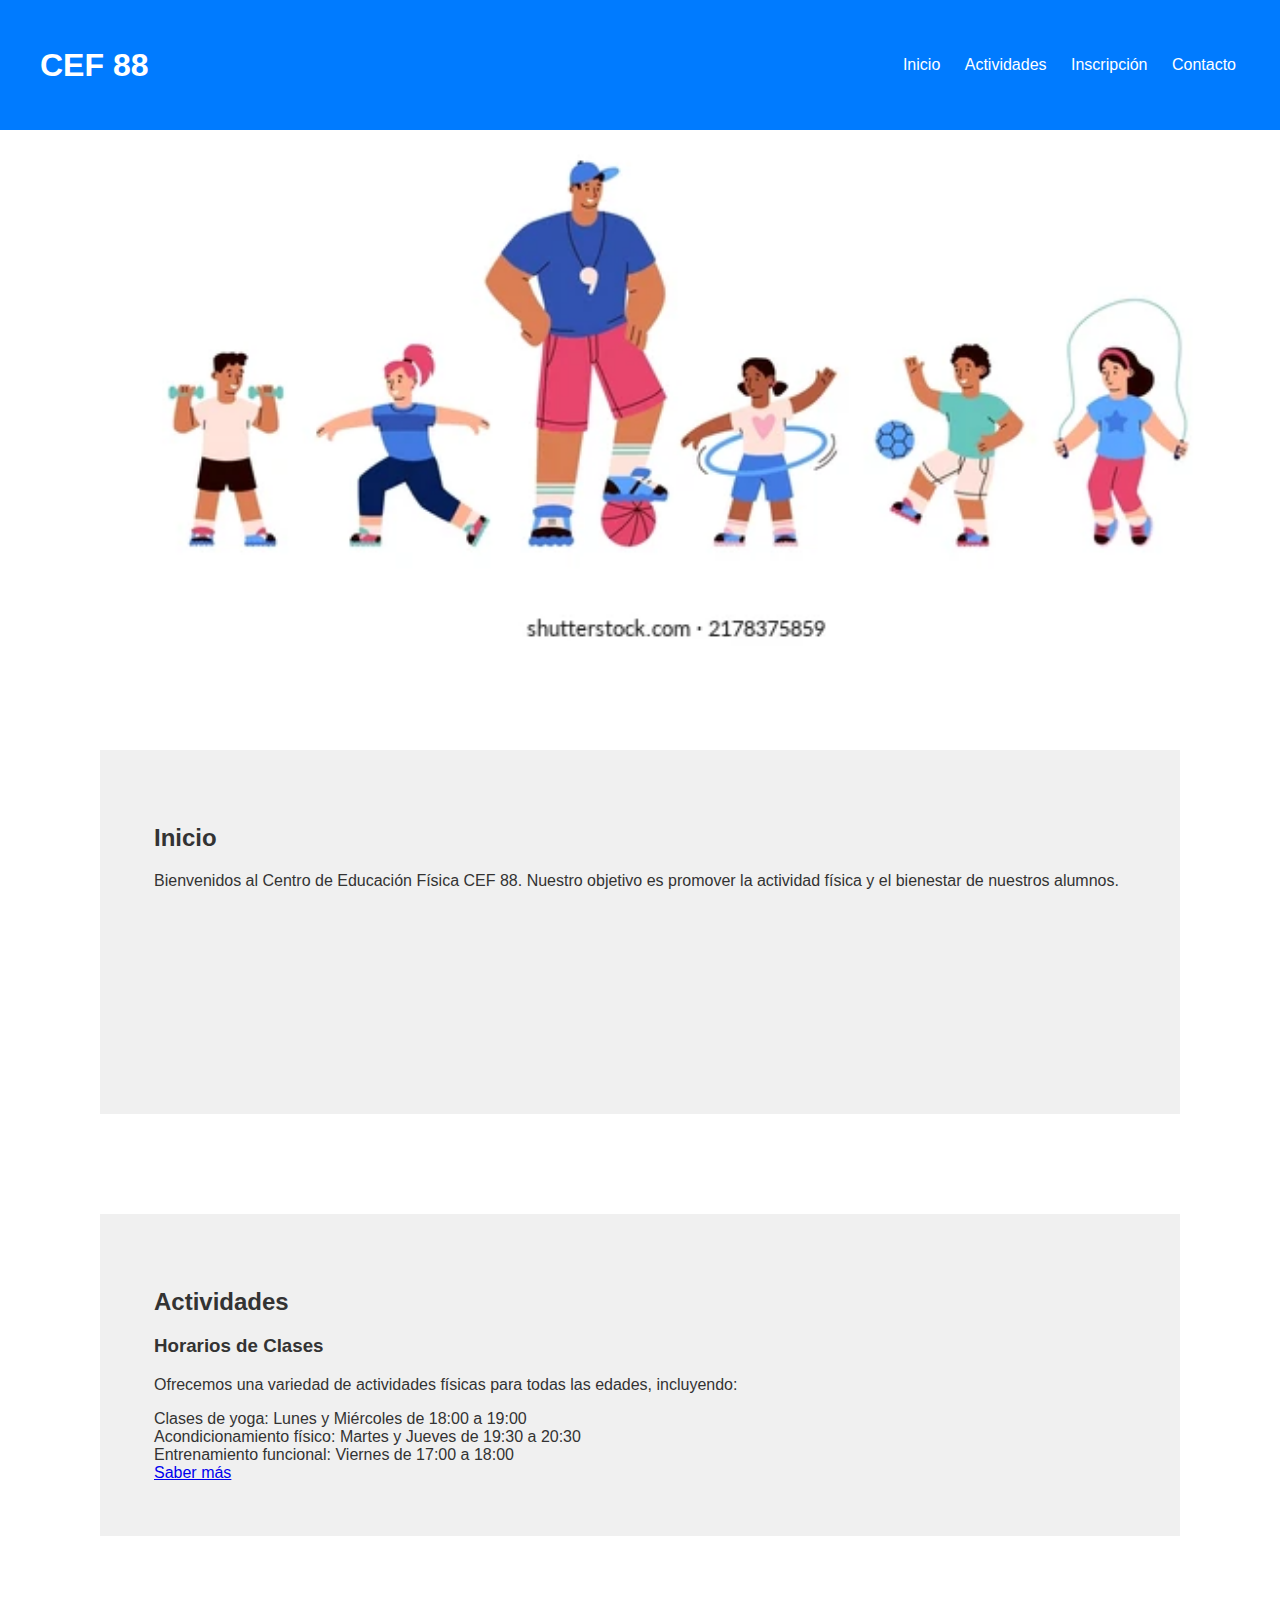
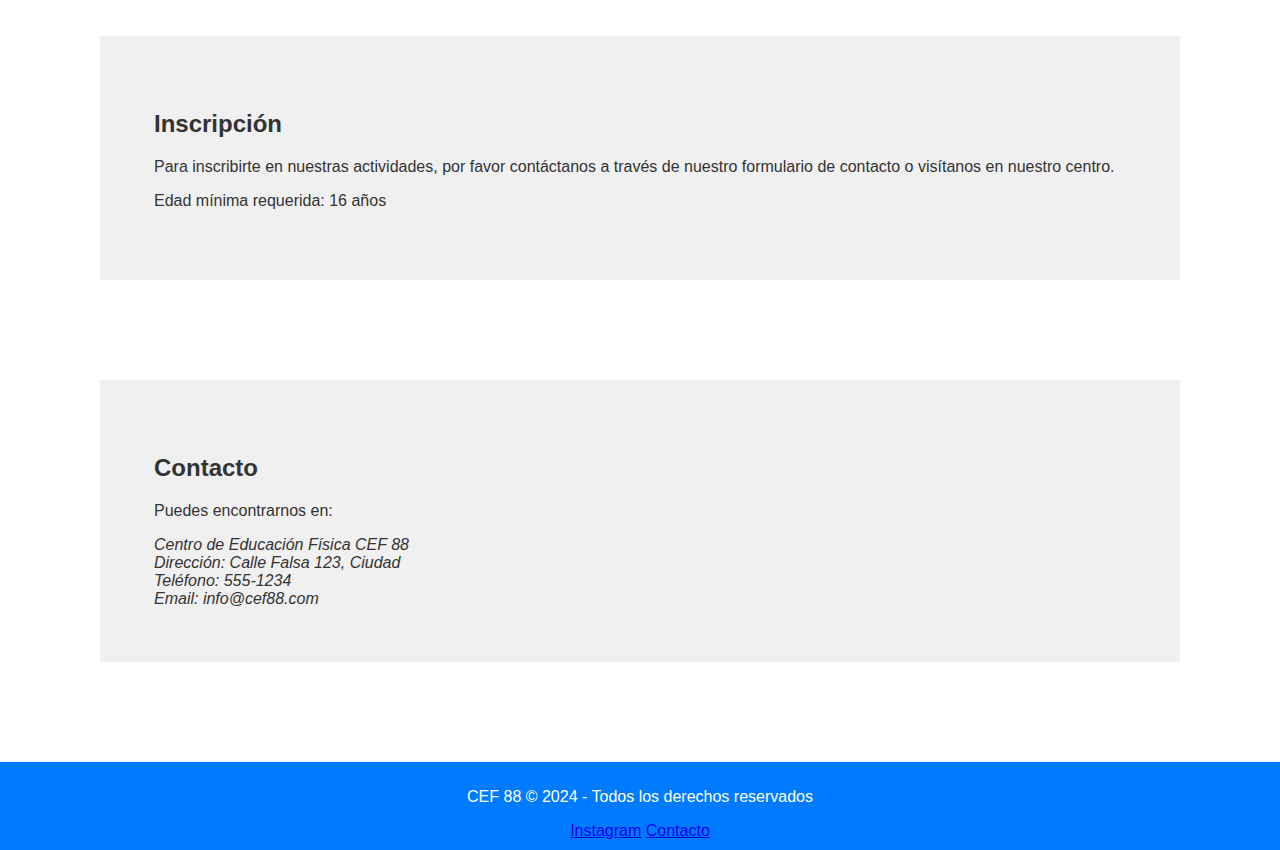
==== index.html @ 6db6ac1f "Primer versión" ====
<!DOCTYPE html>
<html lang="en">
<head>
    <meta charset="UTF-8">
    <meta name="viewport" content="width=device-width, initial-scale=1.0">
    <title>CEF 88 - Actividades</title>
    <link rel="stylesheet" href="style.css">
    <script src="script.js"></script>
</head>
<body>
    <header>
        <div class="header-left">
            <a href="index.html" id="cef-icon"><h1>CEF 88</h1></a>  
        </div>
        <div class="header-right">
            <button class="menu-btn" onclick="mostrar()"><img src="menu.png" alt="menu"></button> <!-- Botón de menú -->

            <nav>
                <ul>
                    <li><a href="#inicio">Inicio</a></li>
                    <li><a href="#actividades">Actividades</a></li>
                    <li><a href="#inscripcion">Inscripción</a></li>
                    <li><a href="#contacto">Contacto</a></li>
                </ul>
            </nav>
        </div>
    </header>

    <main> 
        <div id="banner">
            <img src="teacher-conducts-physical-education-lesson-260nw-2178375859.webp" alt="">
        </div>
        <div id="inicio">

            <section >
                <h2>Inicio</h2>
                <!-- Aquí puedes agregar información de bienvenida o alguna imagen representativa -->
                <p>Bienvenidos al Centro de Educación Física CEF 88. Nuestro objetivo es promover la actividad física y el bienestar de nuestros alumnos.</p>
                <iframe src="https://www.google.com/maps/embed?pb=!1m18!1m12!1m3!1d3271.7481616890896!2d-58.58881992424636!3d-34.91276897284499!2m3!1f0!2f0!3f0!3m2!1i1024!2i768!4f13.1!3m3!1m2!1s0x95bcd9b2f93dbd8d%3A0xa639c8f661dbad77!2sCentro%20de%20Educaci%C3%B3n%20F%C3%ADsica%20N%C2%BA%2088!5e0!3m2!1ses!2sar!4v1714267469865!5m2!1ses!2sar" width="80%" height="100%" style="border:0;" allowfullscreen="" loading="lazy" referrerpolicy="no-referrer-when-downgrade"></iframe>
            </section>
        </div>
        <div id="actividades">

            <section >
                <h2>Actividades</h2>
                <!-- Aquí puedes listar las actividades que se realizan en el centro -->
                <h3>Horarios de Clases</h3>
                <p>Ofrecemos una variedad de actividades físicas para todas las edades, incluyendo:</p>
                <ul>
                    <li>Clases de yoga: Lunes y Miércoles de 18:00 a 19:00</li>
                    <li>Acondicionamiento físico: Martes y Jueves de 19:30 a 20:30</li>
                    <li>Entrenamiento funcional: Viernes de 17:00 a 18:00</li>
                </ul>
                <a href="actividades.html">Saber más</a>
            </section>
        </div>
        <div  id="inscripcion">

            <section>
                <h2>Inscripción</h2>
                <!-- Información sobre cómo inscribirse en el centro -->
                <p>Para inscribirte en nuestras actividades, por favor contáctanos a través de nuestro formulario de contacto o visítanos en nuestro centro.</p>
                <p>Edad mínima requerida: 16 años</p>
            </section>
        </div>
        <div id="contacto">

            <section >
                <h2>Contacto</h2>
                <!-- Información de contacto del centro -->
                <p>Puedes encontrarnos en:</p>
                <address>
                    Centro de Educación Física CEF 88<br>
                    Dirección: Calle Falsa 123, Ciudad<br>
                    Teléfono: 555-1234<br>
                    Email: info@cef88.com
                </address>
            </section>
        </div>
        </main>
        <footer >
            <p>CEF 88 &copy; 2024 - Todos los derechos reservados</p>
        <ul id="piePagina">
            <li><a href="https://www.instagram.com/cef88_spegazzini/" target="_blank">Instagram</a></li>
            <li><a href="#contacto">Contacto</a></li>
        </ul>
    </footer>
</body>
</html>
---- style.css ----
body {
    background-color: #ffffff;
    color: #333333;
    font-family: 'Segoe UI', Roboto, Arial, sans-serif;
    margin: 0;
    padding: 0;
}

header {
    height: 10%;
    background-color: #007bff;
    color: #ffffff;
    padding: 20px 40px; /* Aumenté el espaciado interno para mejorar la legibilidad */
    display: flex;
    justify-content: space-between;
    align-items: center;
    position: fixed; /* Para que el encabezado se mantenga fijo en la parte superior */
    top: 0;
    width: 100%;
    z-index: 1000;
}
#cef-icon{
    text-decoration: none; /* Elimina el subrayado */
    color: inherit; /* Hereda el color del texto del elemento padre */
    font-weight: inherit; /* Hereda el peso de la fuente del elemento padre */
    font-size: inherit; 
}
#cef-icon h1:hover{
    color: #333333;
}


.header-left {
    flex: 1;
    text-align: left;
}

.header-right {
    text-align: right;
    padding-right: 5%;
}
 ul {
    margin: 0;
    padding: 0;
    list-style: none;
}

nav ul li {
    display: inline;
    margin-right: 20px;
}

nav ul li a {
    color: #ffffff;
    text-decoration: none;
}

main {

}
div{
}

section {
    background-color: #f0f0f0;
    padding: 5%;
}
#banner{

    width: 90%;
}
#banner img{
    width: 100%;
}
#inicio{
    height: 30%;
}
footer {
    background-color: #007bff;
    color: #ffffff;
    padding: 10px 0;
    text-align: center;
}
#piePagina li{
    display: inline;
}

nav a.active {
    font-weight: bold;
    color: #007bff;
    background-color: #333333;
    border-radius: 10px ;
    padding: 5px;
}
#actividades , #inicio, #inscripcion,#contacto,#banner{
    margin: 100px;
    scroll-margin-top: 100px;
}

/* Estilos para el botón de menú */
.menu-btn {
    display: none; /* Oculta el botón de menú por defecto */
}

/* Estilos para el menú de navegación en dispositivos móviles */
@media screen and (max-width: 768px) {
    .menu-btn {
        display: block; /* Muestra el botón de menú en dispositivos móviles */
    }
    
    nav ul {
        display: none; /* Oculta el menú de navegación por defecto en dispositivos móviles */
    }

    nav ul.show {
        display: block; /* Muestra el menú de navegación al hacer clic en el botón de menú */
    }

    nav ul li {
        display: block; /* Muestra los elementos de la lista uno debajo del otro */
        margin-bottom: 10px; /* Añade un espacio entre elementos */
    }
}
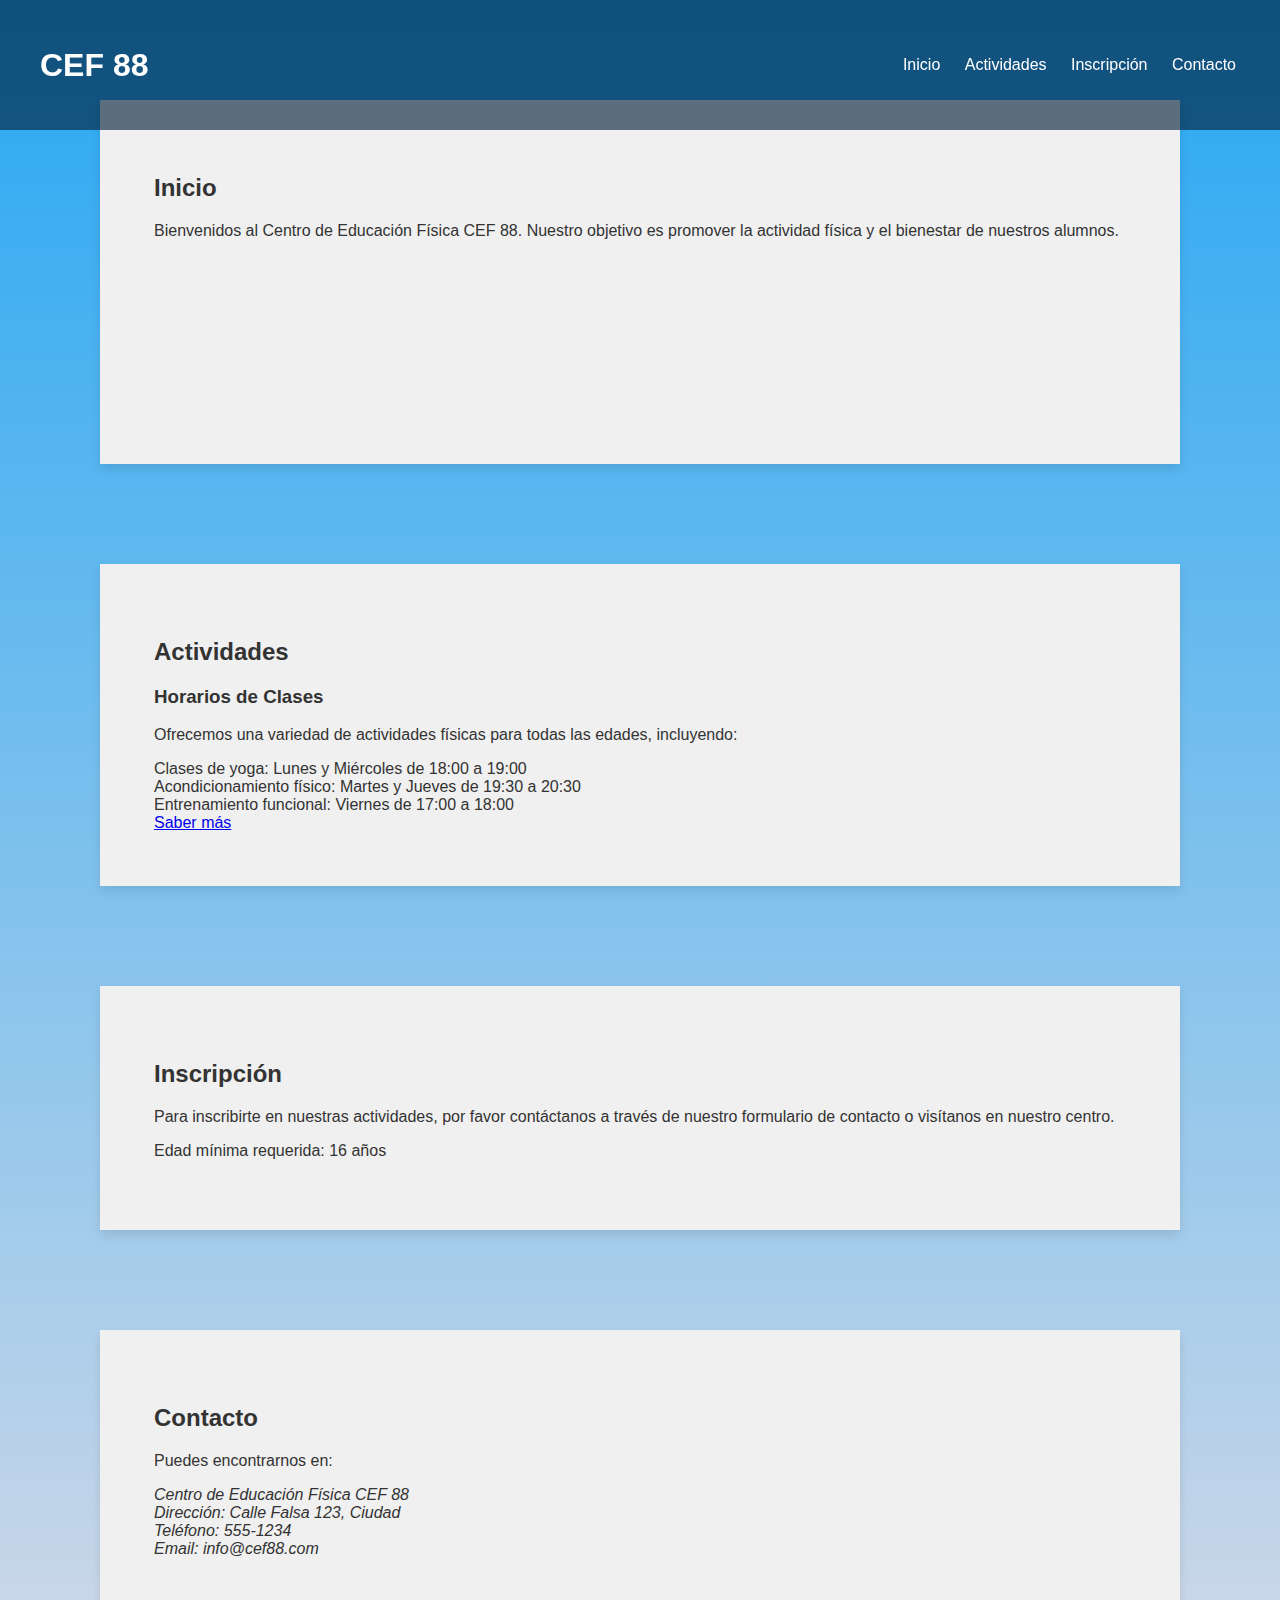
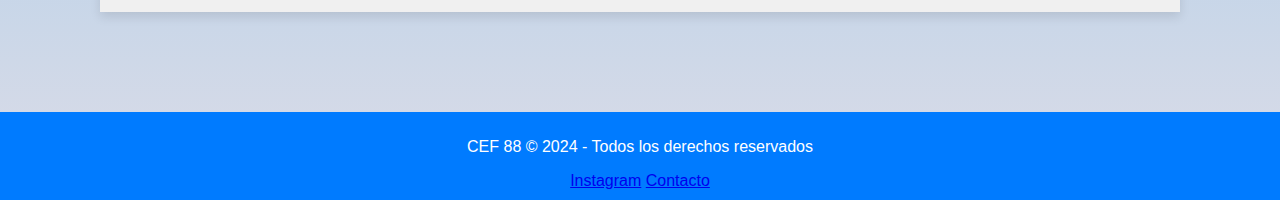
==== commit 73ee1d87: "cambio en menu" ====
--- a/index.html
+++ b/index.html
@@ -10,12 +10,12 @@
 <body>
     <header>
         <div class="header-left">
-            <a href="index.html" id="cef-icon"><h1>CEF 88</h1></a>  
+            <a href="index.html" id="cef-icon"><h1>CEF 88</h1></a>
         </div>
         <div class="header-right">
-            <button class="menu-btn" onclick="mostrar()"><img src="menu.png" alt="menu"></button> <!-- Botón de menú -->
-
-            <nav>
+            <button onclick="verMenu()" class="menu-btn"><img width="50px" height="50px" src="menu.png" alt="menu"></button> <!-- Botón de menú -->
+    
+            <nav id="menunav">
                 <ul>
                     <li><a href="#inicio">Inicio</a></li>
                     <li><a href="#actividades">Actividades</a></li>
@@ -25,12 +25,28 @@
             </nav>
         </div>
     </header>
+   <script>
+    document.querySelector('.menu-btn').addEventListener('click', function() {
+    document.querySelector('nav').classList.toggle('show');
+});
 
+const links = document.querySelectorAll('nav a');
+
+function setActiveLink(event) {
+    // Eliminar la clase "active" de todos los enlaces
+    links.forEach(link => link.classList.remove('active'));
+    // Agregar la clase "active" al enlace seleccionado
+    event.target.classList.add('active');
+}
+
+// Escuchar el evento de clic en cada enlace y llamar a la función setActiveLink
+links.forEach(link => {
+    link.addEventListener('click', setActiveLink);
+});
+
+   </script>
     <main> 
-        <div id="banner">
-            <img src="teacher-conducts-physical-education-lesson-260nw-2178375859.webp" alt="">
-        </div>
-        <div id="inicio">
+            <div id="inicio">
 
             <section >
                 <h2>Inicio</h2>
--- a/style.css
+++ b/style.css
@@ -4,11 +4,13 @@
     font-family: 'Segoe UI', Roboto, Arial, sans-serif;
     margin: 0;
     padding: 0;
+    background-image: linear-gradient(to bottom,rgb(40, 168, 243)0, #dcdce7);
+
 }
 
 header {
     height: 10%;
-    background-color: #007bff;
+    background-color: #001b389d;
     color: #ffffff;
     padding: 20px 40px; /* Aumenté el espaciado interno para mejorar la legibilidad */
     display: flex;
@@ -24,6 +26,7 @@
     color: inherit; /* Hereda el color del texto del elemento padre */
     font-weight: inherit; /* Hereda el peso de la fuente del elemento padre */
     font-size: inherit; 
+    max-width: 150px;
 }
 #cef-icon h1:hover{
     color: #333333;
@@ -31,11 +34,14 @@
 
 
 .header-left {
+    width: 50%;
     flex: 1;
     text-align: left;
 }
 
 .header-right {
+    width: 50%;
+
     text-align: right;
     padding-right: 5%;
 }
@@ -58,8 +64,7 @@
 main {
 
 }
-div{
-}
+
 
 section {
     background-color: #f0f0f0;
@@ -84,17 +89,21 @@
 #piePagina li{
     display: inline;
 }
-
+nav a.hover{
+    background-color: #007bff;
+}
 nav a.active {
     font-weight: bold;
-    color: #007bff;
-    background-color: #333333;
+    color: #dedede;
+    text-decoration: overline;
     border-radius: 10px ;
     padding: 5px;
+    box-shadow: 0 5px 10prgb(0, 0, 0, 0.1); 
 }
 #actividades , #inicio, #inscripcion,#contacto,#banner{
     margin: 100px;
     scroll-margin-top: 100px;
+    box-shadow: 0 5px 10px rgba(0, 0, 0, 0.1); 
 }
 
 /* Estilos para el botón de menú */
@@ -103,21 +112,54 @@
 }
 
 /* Estilos para el menú de navegación en dispositivos móviles */
+/* Estilos para el menú de navegación en dispositivos móviles */
+/* Estilos para el menú de navegación en dispositivos móviles */
 @media screen and (max-width: 768px) {
     .menu-btn {
+        width: 50px;
+        height: 50px;
         display: block; /* Muestra el botón de menú en dispositivos móviles */
+        float: right;
+        margin-right:50px ;
+       
     }
     
-    nav ul {
-        display: none; /* Oculta el menú de navegación por defecto en dispositivos móviles */
+        
+    #banner{
+        width: 65%;
     }
+    #imagenbanner{
+        width: 80%;
+    }
+    #menunav ul {
+        display: none;
+    }
+  
+    #menunav.show ul {
+        padding: 10px;
+        display: block;
+    }
+    .header-right {
+        width: 50%;
+        text-align: center;
+    }
+    #menunav li{
+        display:block;
+        
+       }
+       #menunav li a{
+        color: black;
+        font-size: large;
+       }
+       #menunav ul{
+        width: auto;
+       }
+    #menunav{
+        display: inline-block;
+        background-color: #f0f0f0;
+        width: 100%;
 
-    nav ul.show {
-        display: block; /* Muestra el menú de navegación al hacer clic en el botón de menú */
     }
+    
+}
 
-    nav ul li {
-        display: block; /* Muestra los elementos de la lista uno debajo del otro */
-        margin-bottom: 10px; /* Añade un espacio entre elementos */
-    }
-}
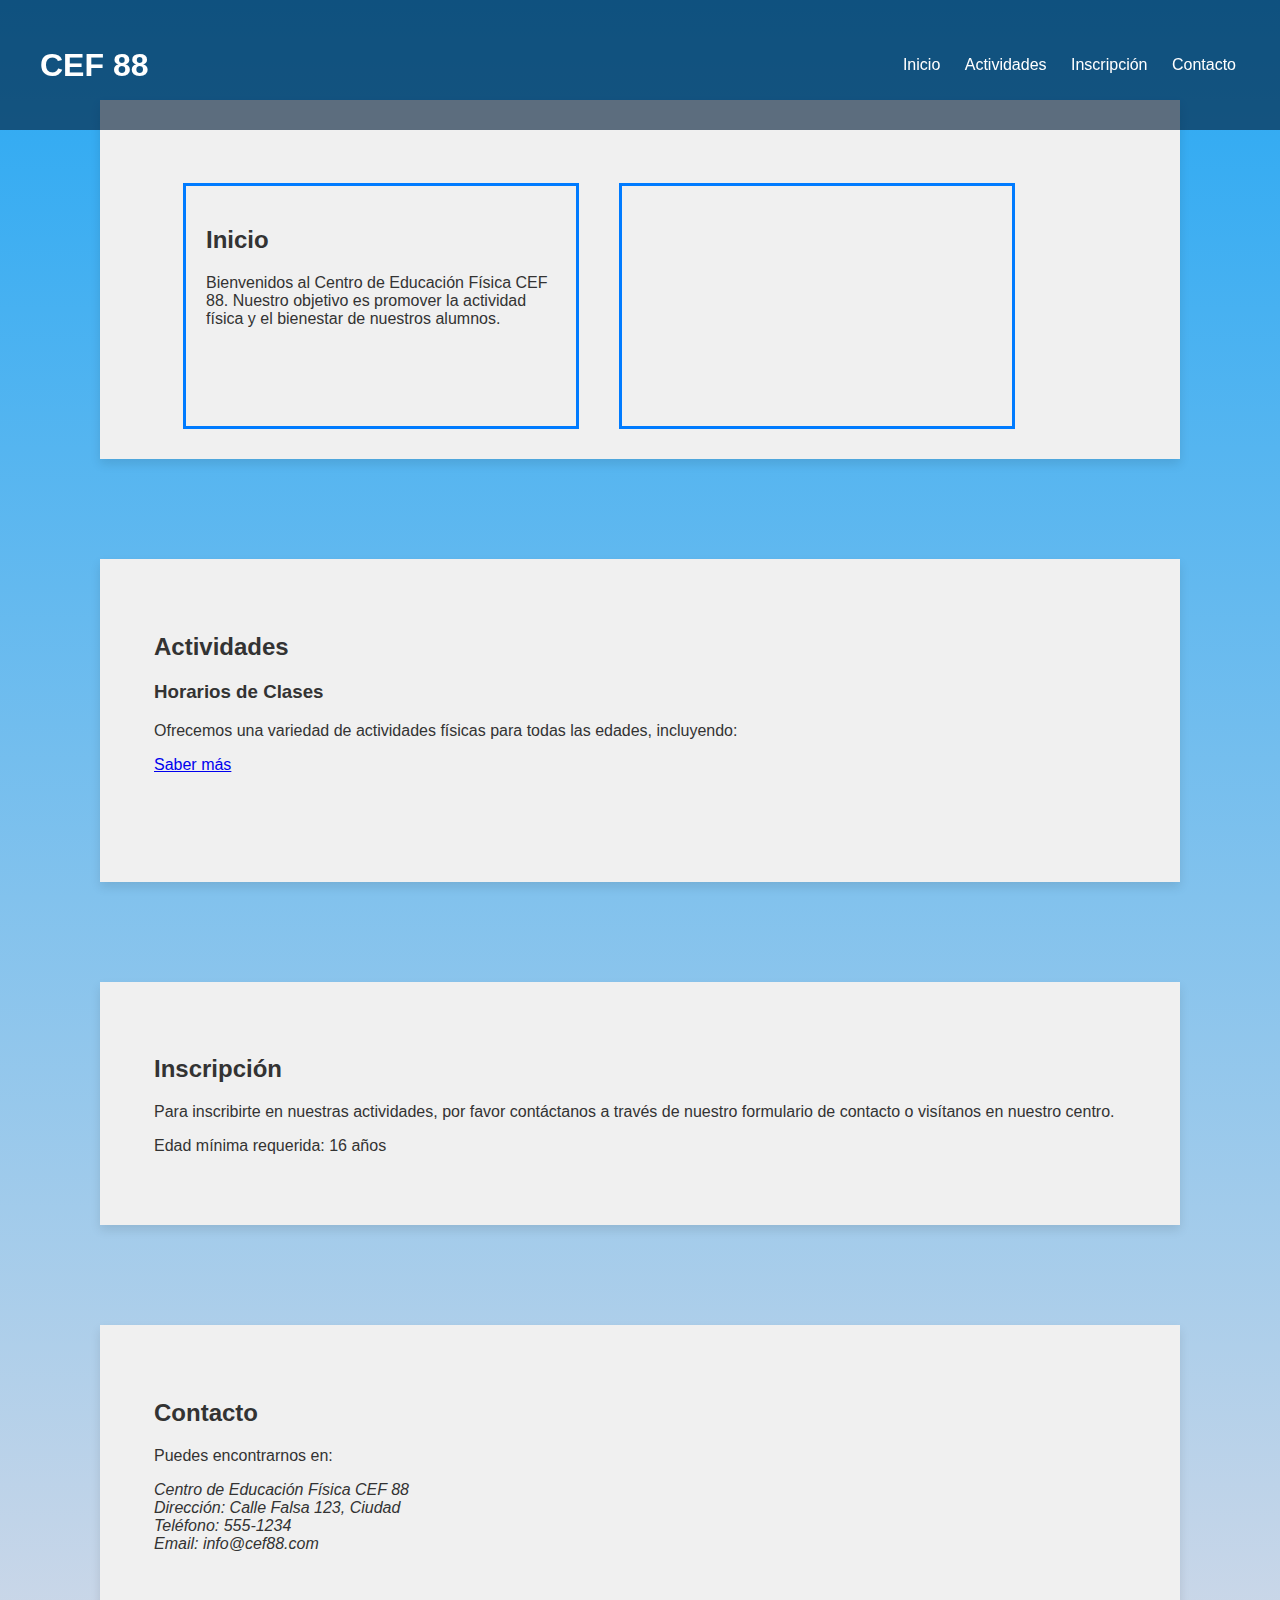
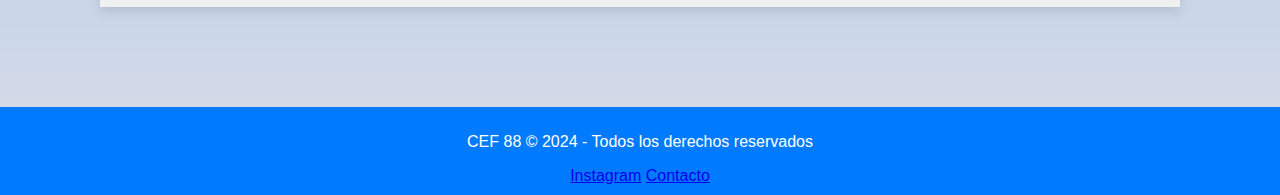
==== commit 46d16e47: "cambios" ====
--- a/index.html
+++ b/index.html
@@ -46,35 +46,35 @@
 
    </script>
     <main> 
-            <div id="inicio">
-
+        <div id="inicio">
             <section >
-                <h2>Inicio</h2>
-                <!-- Aquí puedes agregar información de bienvenida o alguna imagen representativa -->
-                <p>Bienvenidos al Centro de Educación Física CEF 88. Nuestro objetivo es promover la actividad física y el bienestar de nuestros alumnos.</p>
-                <iframe src="https://www.google.com/maps/embed?pb=!1m18!1m12!1m3!1d3271.7481616890896!2d-58.58881992424636!3d-34.91276897284499!2m3!1f0!2f0!3f0!3m2!1i1024!2i768!4f13.1!3m3!1m2!1s0x95bcd9b2f93dbd8d%3A0xa639c8f661dbad77!2sCentro%20de%20Educaci%C3%B3n%20F%C3%ADsica%20N%C2%BA%2088!5e0!3m2!1ses!2sar!4v1714267469865!5m2!1ses!2sar" width="80%" height="100%" style="border:0;" allowfullscreen="" loading="lazy" referrerpolicy="no-referrer-when-downgrade"></iframe>
+                <div class="elementos">
+                    <h2>Inicio</h2>
+                    <p>Bienvenidos al Centro de Educación Física CEF 88. Nuestro objetivo es promover la actividad física y el bienestar de nuestros alumnos.</p>
+                </div>
+                <div class="elementos">
+                    <iframe src="https://www.google.com/maps/embed?pb=!1m18!1m12!1m3!1d3271.7481616890896!2d-58.58881992424636!3d-34.91276897284499!2m3!1f0!2f0!3f0!3m2!1i1024!2i768!4f13.1!3m3!1m2!1s0x95bcd9b2f93dbd8d%3A0xa639c8f661dbad77!2sCentro%20de%20Educaci%C3%B3n%20F%C3%ADsica%20N%C2%BA%2088!5e0!3m2!1ses!2sar!4v1714267469865!5m2!1ses!2sar" width="100%" height="80%" style="border:0;" allowfullscreen="" loading="lazy" referrerpolicy="no-referrer-when-downgrade"></iframe>
+                </div>
             </section>
         </div>
         <div id="actividades">
 
             <section >
                 <h2>Actividades</h2>
-                <!-- Aquí puedes listar las actividades que se realizan en el centro -->
                 <h3>Horarios de Clases</h3>
                 <p>Ofrecemos una variedad de actividades físicas para todas las edades, incluyendo:</p>
-                <ul>
+                <a href="actividades.html" id="actividadescontent">Saber más</a>
+                <ul id="listaactividades">
                     <li>Clases de yoga: Lunes y Miércoles de 18:00 a 19:00</li>
                     <li>Acondicionamiento físico: Martes y Jueves de 19:30 a 20:30</li>
                     <li>Entrenamiento funcional: Viernes de 17:00 a 18:00</li>
                 </ul>
-                <a href="actividades.html">Saber más</a>
             </section>
         </div>
         <div  id="inscripcion">
 
             <section>
                 <h2>Inscripción</h2>
-                <!-- Información sobre cómo inscribirse en el centro -->
                 <p>Para inscribirte en nuestras actividades, por favor contáctanos a través de nuestro formulario de contacto o visítanos en nuestro centro.</p>
                 <p>Edad mínima requerida: 16 años</p>
             </section>
@@ -83,7 +83,6 @@
 
             <section >
                 <h2>Contacto</h2>
-                <!-- Información de contacto del centro -->
                 <p>Puedes encontrarnos en:</p>
                 <address>
                     Centro de Educación Física CEF 88<br>
--- a/style.css
+++ b/style.css
@@ -7,6 +7,8 @@
     background-image: linear-gradient(to bottom,rgb(40, 168, 243)0, #dcdce7);
 
 }
+
+
 
 header {
     height: 10%;
@@ -78,7 +80,10 @@
     width: 100%;
 }
 #inicio{
-    height: 30%;
+    padding: 10px;
+    background-color:#f0f0f0; ;
+    height: 100%;
+    overflow: auto;
 }
 footer {
     background-color: #007bff;
@@ -104,13 +109,44 @@
     margin: 100px;
     scroll-margin-top: 100px;
     box-shadow: 0 5px 10px rgba(0, 0, 0, 0.1); 
-}
-
+
+}
+.elementos{
+    border: #007bff;
+    border-style:solid ;
+    margin: 20px;
+    padding: 20px;
+    width: 350px;
+    height: 200px;
+    float: left;
+}
+.actividades{
+    width :90%;
+    height: 50%;
+    overflow:auto;
+}
+.activity{
+   float: left;
+   width: 300px;
+   padding: 5px;
+   height: 250px;
+   margin: 3px;
+   background-color: #007bff;
+   box-shadow: 5px 5px 10px grey;
+   border-radius: 10px;
+}
 /* Estilos para el botón de menú */
 .menu-btn {
     display: none; /* Oculta el botón de menú por defecto */
 }
-
+#actividadescontent:hover + #listaactividades {
+    visibility: visible;
+}
+
+/* Oculta la lista de actividades por defecto */
+#listaactividades {
+    visibility: hidden;
+}
 /* Estilos para el menú de navegación en dispositivos móviles */
 /* Estilos para el menú de navegación en dispositivos móviles */
 /* Estilos para el menú de navegación en dispositivos móviles */
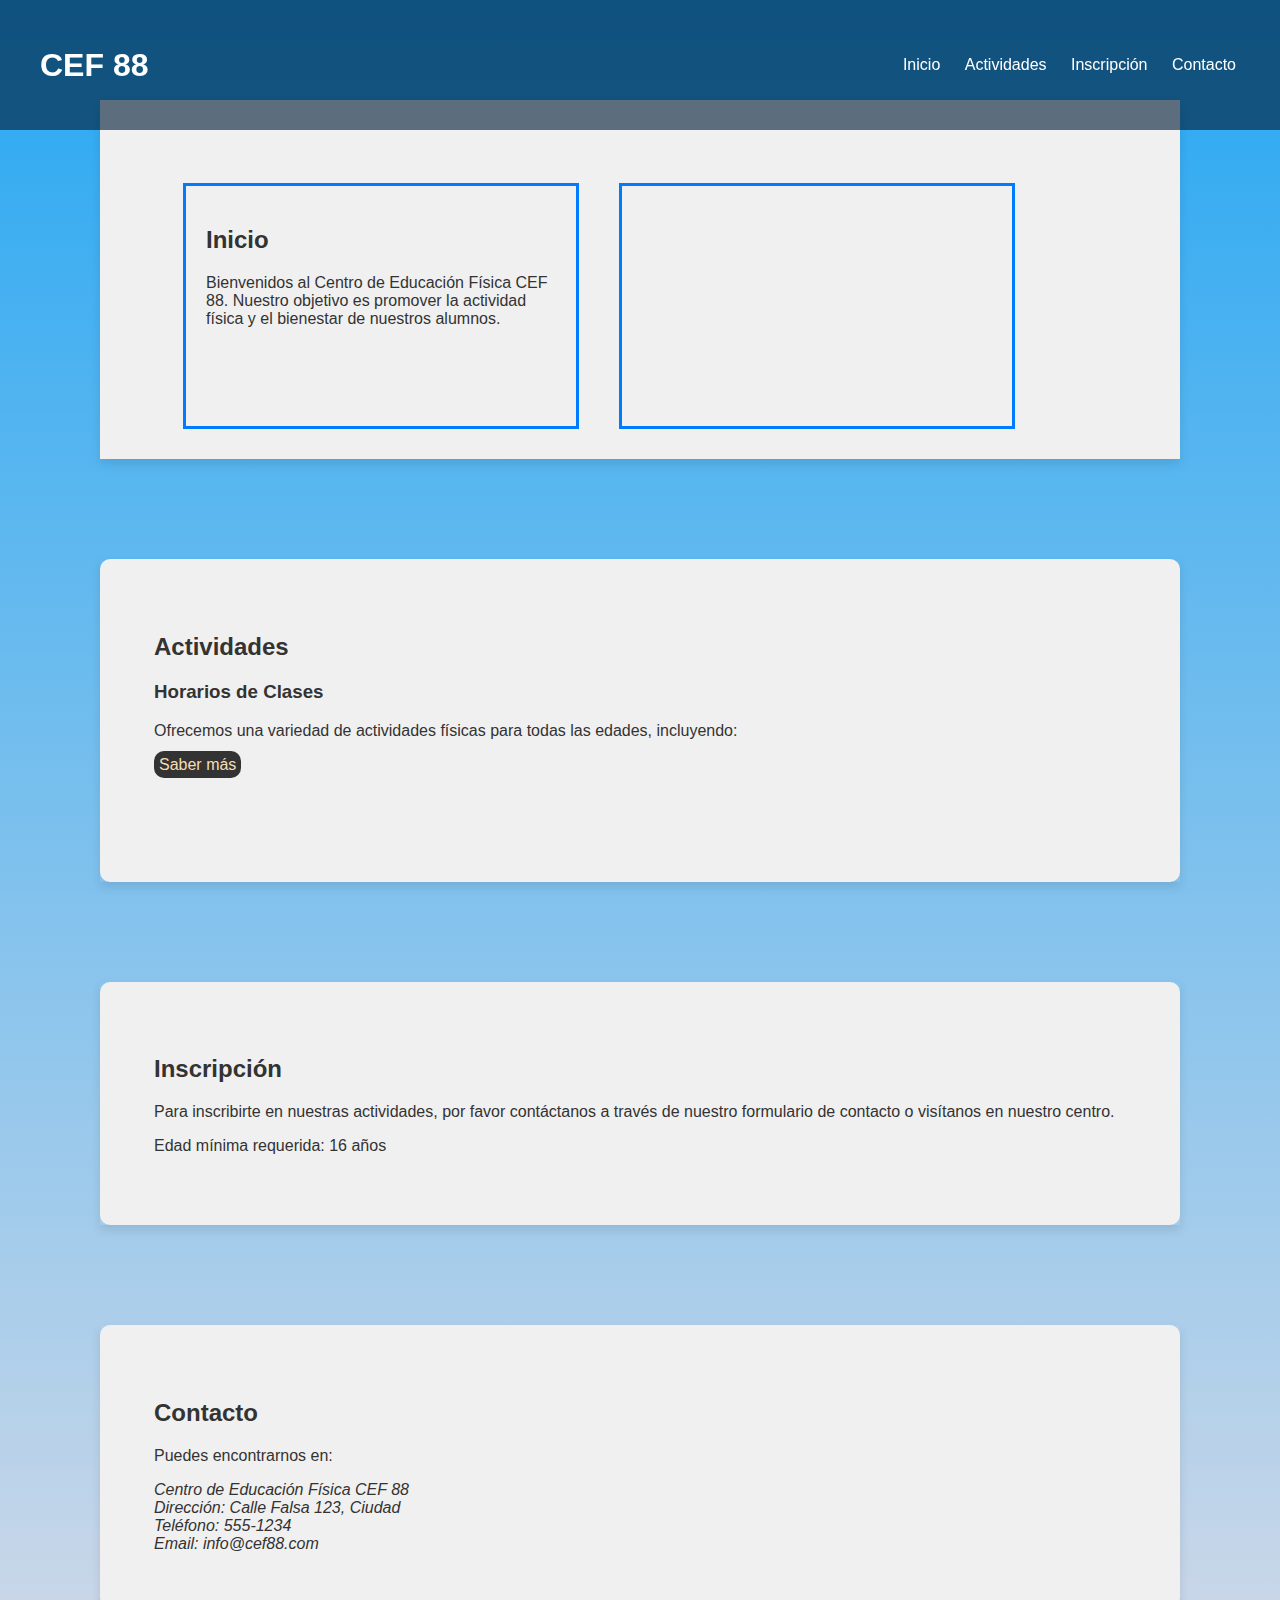
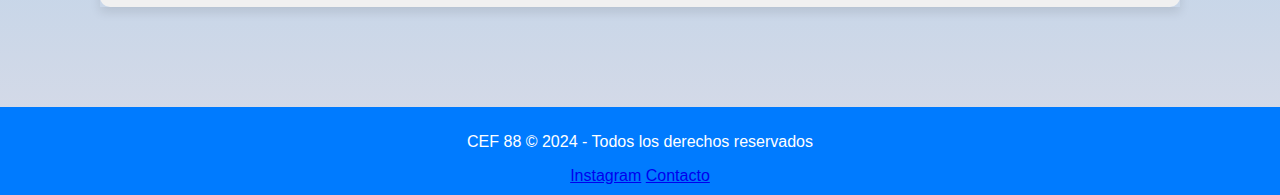
==== commit b3c0d7b2: "cambios en menu" ====
--- a/index.html
+++ b/index.html
@@ -10,11 +10,11 @@
 <body>
     <header>
         <div class="header-left">
-            <a href="index.html" id="cef-icon"><h1>CEF 88</h1></a>
+            <a href="index.html" id="cef-icon"><h1> CEF 88 </h1></a>
         </div>
         <div class="header-right">
-            <button onclick="verMenu()" class="menu-btn"><img width="50px" height="50px" src="menu.png" alt="menu"></button> <!-- Botón de menú -->
-    
+            <input type="checkbox" id="menu-toggle">
+            <label for="menu-toggle" class="menu-btn"><img width="50px" height="50px" src="menu.png" alt="menu"></label>    
             <nav id="menunav">
                 <ul>
                     <li><a href="#inicio">Inicio</a></li>
@@ -25,29 +25,9 @@
             </nav>
         </div>
     </header>
-   <script>
-    document.querySelector('.menu-btn').addEventListener('click', function() {
-    document.querySelector('nav').classList.toggle('show');
-});
-
-const links = document.querySelectorAll('nav a');
-
-function setActiveLink(event) {
-    // Eliminar la clase "active" de todos los enlaces
-    links.forEach(link => link.classList.remove('active'));
-    // Agregar la clase "active" al enlace seleccionado
-    event.target.classList.add('active');
-}
-
-// Escuchar el evento de clic en cada enlace y llamar a la función setActiveLink
-links.forEach(link => {
-    link.addEventListener('click', setActiveLink);
-});
-
-   </script>
     <main> 
         <div id="inicio">
-            <section >
+            <section>
                 <div class="elementos">
                     <h2>Inicio</h2>
                     <p>Bienvenidos al Centro de Educación Física CEF 88. Nuestro objetivo es promover la actividad física y el bienestar de nuestros alumnos.</p>
@@ -58,12 +38,11 @@
             </section>
         </div>
         <div id="actividades">
-
-            <section >
+            <section>
                 <h2>Actividades</h2>
                 <h3>Horarios de Clases</h3>
                 <p>Ofrecemos una variedad de actividades físicas para todas las edades, incluyendo:</p>
-                <a href="actividades.html" id="actividadescontent">Saber más</a>
+                <a href="actividades.html" class="actividadescontent" id="actividadescontent">Saber más</a>
                 <ul id="listaactividades">
                     <li>Clases de yoga: Lunes y Miércoles de 18:00 a 19:00</li>
                     <li>Acondicionamiento físico: Martes y Jueves de 19:30 a 20:30</li>
@@ -72,7 +51,6 @@
             </section>
         </div>
         <div  id="inscripcion">
-
             <section>
                 <h2>Inscripción</h2>
                 <p>Para inscribirte en nuestras actividades, por favor contáctanos a través de nuestro formulario de contacto o visítanos en nuestro centro.</p>
@@ -80,8 +58,7 @@
             </section>
         </div>
         <div id="contacto">
-
-            <section >
+            <section>
                 <h2>Contacto</h2>
                 <p>Puedes encontrarnos en:</p>
                 <address>
@@ -92,9 +69,9 @@
                 </address>
             </section>
         </div>
-        </main>
-        <footer >
-            <p>CEF 88 &copy; 2024 - Todos los derechos reservados</p>
+    </main>
+    <footer>
+        <p>CEF 88 &copy; 2024 - Todos los derechos reservados</p>
         <ul id="piePagina">
             <li><a href="https://www.instagram.com/cef88_spegazzini/" target="_blank">Instagram</a></li>
             <li><a href="#contacto">Contacto</a></li>
--- a/style.css
+++ b/style.css
@@ -71,6 +71,7 @@
 section {
     background-color: #f0f0f0;
     padding: 5%;
+    border-radius:10px ;
 }
 #banner{
 
@@ -147,55 +148,83 @@
 #listaactividades {
     visibility: hidden;
 }
-/* Estilos para el menú de navegación en dispositivos móviles */
-/* Estilos para el menú de navegación en dispositivos móviles */
-/* Estilos para el menú de navegación en dispositivos móviles */
+.menu-btn {
+    display: none; /* Oculta el botón de menú por defecto */
+}
+#menu-toggle{
+    display: none;
+}
+
+.actividadescontent{
+    color: wheat;
+    border-radius: 10px;
+    background-color: #333333;
+    padding: 5px;
+    text-decoration: none;
+}
+.actividadescontent a :hover {
+    border: black;
+    border-width: 3px;
+    
+}
+
+/* Estilos generales para dispositivos de pantalla grande */
+
 @media screen and (max-width: 768px) {
+    main {
+        margin-top: calc(25% + 30px); /* Calcula el margen superior con respecto a la altura del header */
+    }
+    .actividades{
+        border: #007bff;
+        border-style:solid ;
+        margin: 10px;
+        padding: 10px;
+        width: 90%;
+        height: 80%;
+        float: left;
+        border-radius: 10px;
+
+    }
+    .elementos{
+        border: #007bff;
+        border-style:solid ;
+        margin: 5px;
+        padding: 5px;
+        width: 90%;
+        height: 80%;
+        float: left;
+        border-radius: 10px;
+    }
+    #actividades , #inicio, #inscripcion,#contacto,#banner{
+        margin: 20px;
+        scroll-margin-top: 80px;
+        box-shadow: 0 5px 10px rgba(0, 0, 0, 0.1); 
+        border-radius: 10px;
+
+    }
+    
+    /* Estilos específicos para dispositivos móviles */
+    /* Por ejemplo, aquí puedes colocar los estilos para el botón de menú, el menú desplegable, etc. */
+    
+    #menu-toggle {
+        display: none; /* Oculta el checkbox en dispositivos móviles */
+    }
+
     .menu-btn {
-        width: 50px;
-        height: 50px;
-        display: block; /* Muestra el botón de menú en dispositivos móviles */
-        float: right;
-        margin-right:50px ;
-       
-    }
-    
+        display: inline-block; /* Asegura que la etiqueta se muestre como un bloque */
+        cursor: pointer; /* Cambia el cursor a una mano al pasar sobre el botón de menú */
+    }
+
+    #menunav {
         
-    #banner{
-        width: 65%;
-    }
-    #imagenbanner{
-        width: 80%;
-    }
-    #menunav ul {
-        display: none;
-    }
-  
-    #menunav.show ul {
-        padding: 10px;
-        display: block;
-    }
-    .header-right {
-        width: 50%;
-        text-align: center;
-    }
-    #menunav li{
-        display:block;
-        
-       }
-       #menunav li a{
-        color: black;
-        font-size: large;
-       }
-       #menunav ul{
-        width: auto;
-       }
-    #menunav{
-        display: inline-block;
-        background-color: #f0f0f0;
-        width: 100%;
-
-    }
-    
-}
-
+        display: none; /* Oculta el menú por defecto en dispositivos móviles */
+    }
+
+    #menu-toggle:checked + #menunav {
+        background-color: aliceblue;
+
+        display: block; /* Muestra el menú cuando el checkbox está seleccionado */
+    }
+
+    /* Otros estilos específicos para dispositivos móviles */
+}
